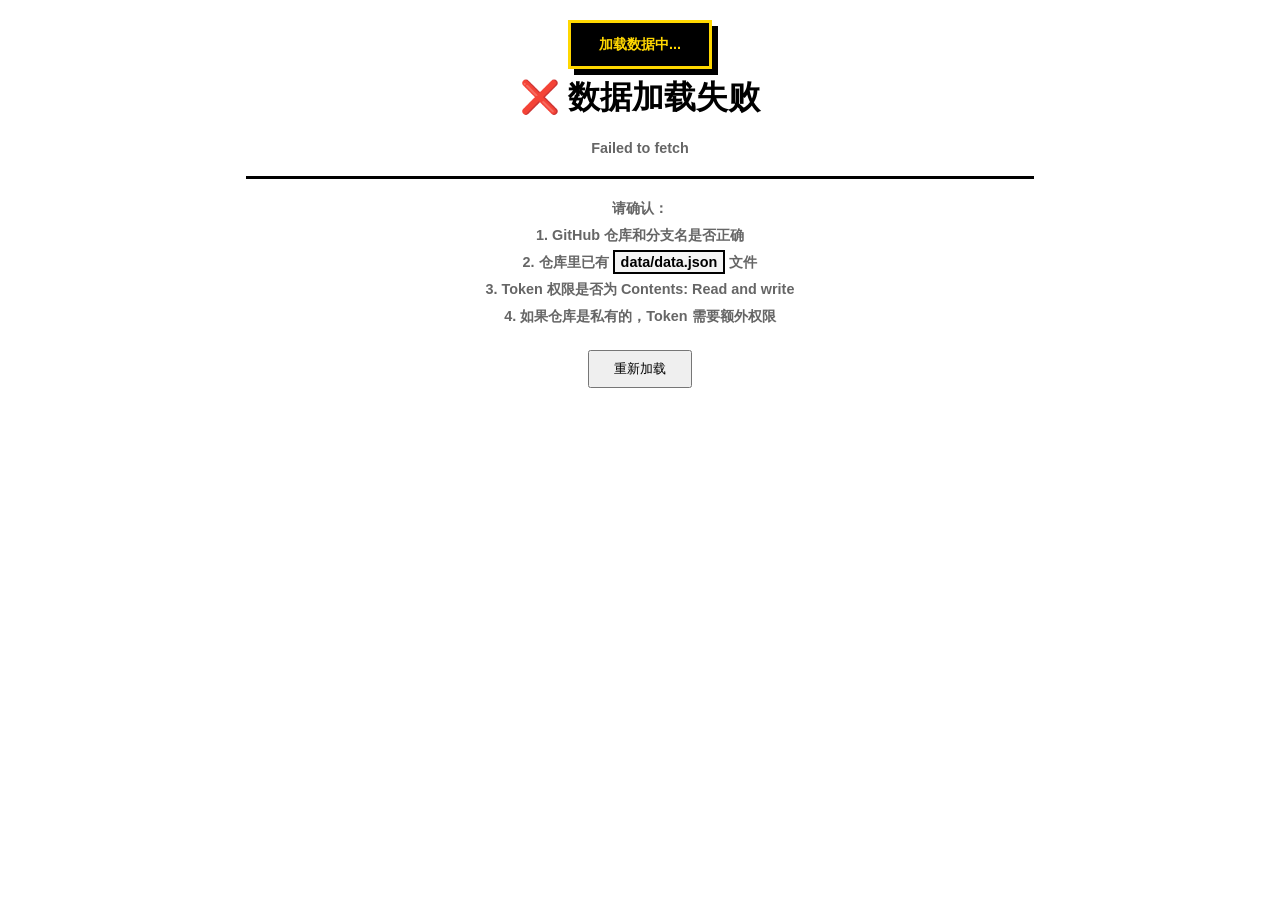
==== index.html @ 6efab3b4 "67" ====
<!DOCTYPE html>
<html lang="zh-CN">
<head>
  <meta charset="UTF-8">
  <meta name="viewport" content="width=device-width, initial-scale=1.0">
  <title>大 排 行</title>
  <link rel="stylesheet" href="style.css">
</head>
<body>

  <div class="container" id="app">

    <div class="site-title">
      <span>⬡</span> 大 排 行 <span>⬡</span>
    </div>
    <div class="site-subtitle">
      ░░░ 绝 对 公 正 ░░░
    </div>

    <div class="tab-bar">
      <button class="tab-btn active" data-tab="teachers">最 CS 老师</button>
      <button class="tab-btn" data-tab="students">最 CS 学生</button>
      <button class="tab-btn" data-tab="hangla">夯 ↔ 拉</button>
    </div>

    <div class="tab-panel active" data-tab="teachers">
      <div class="add-bar">
        <input type="text" id="input-teacher" placeholder="输入老师人名..." maxlength="20" />
        <button id="btn-add-teacher">添加</button>
      </div>
      <div class="rank-list" id="teachers-list">
        <div class="empty-msg">【加载中...】</div>
      </div>
    </div>

    <div class="tab-panel" data-tab="students">
      <div class="add-bar">
        <input type="text" id="input-student" placeholder="输入学生人名..." maxlength="20" />
        <button id="btn-add-student">添加</button>
      </div>
      <div class="rank-list" id="students-list">
        <div class="empty-msg">【加载中...】</div>
      </div>
    </div>

    <div class="tab-panel" data-tab="hangla">
      <div class="add-bar">
        <input type="text" id="input-hangla" placeholder="输入人物名..." maxlength="20" />
        <button id="btn-add-hangla">添加</button>
      </div>
      <div class="rank-list" id="hangla-list">
        <div class="empty-msg">【加载中...】</div>
      </div>
    </div>

  </div>

  <div class="modal-overlay" id="modal-overlay">
    <div class="modal">
      <div class="modal-header">
        <h3 id="modal-title">◈ 人物</h3>
        <button class="modal-close" id="modal-close">✕</button>
      </div>
      <div class="modal-body" id="modal-body">
      </div>
    </div>
  </div>

  <script src="config.js"></script>
  <script src="app.js"></script>

</body>
</html>
---- style.css ----
*, *::before, *::after {
  box-sizing: border-box;
  margin: 0;
  padding: 0;
}

body {
  font-family: 'Impact', 'Arial Black', 'SimHei', 'Microsoft YaHei', sans-serif;
  background: #fff;
  color: #000;
  min-height: 100vh;
  overflow-x: hidden;
}

.container {
  max-width: 860px;
  margin: 0 auto;
  padding: 16px;
}

.site-title {
  text-align: center;
  font-size: 3.2rem;
  font-weight: 900;
  letter-spacing: 12px;
  padding: 24px 0 4px;
  color: #000;
  text-transform: uppercase;
  word-break: break-all;
  -webkit-text-stroke: 3px #ffd700;
  text-stroke: 3px #ffd700;
  text-shadow: 6px 6px 0 #ff00ff, 12px 12px 0 #00ffff;
}

.site-subtitle {
  text-align: center;
  font-size: 0.9rem;
  font-weight: bold;
  color: #fff;
  background: #000;
  padding: 6px 0;
  letter-spacing: 6px;
  margin-bottom: 24px;
  border: 3px solid #ffd700;
  clip-path: polygon(10px 0, 100% 0, calc(100% - 10px) 100%, 0 100%);
}

.tab-bar {
  display: flex;
  gap: 4px;
  margin-bottom: 16px;
}

.tab-btn {
  flex: 1;
  padding: 14px 8px;
  background: #eee;
  border: 3px solid #000;
  color: #000;
  font-family: inherit;
  font-size: 1rem;
  font-weight: 900;
  cursor: pointer;
  transition: all 0.1s;
  letter-spacing: 2px;
  text-transform: uppercase;
}

.tab-btn:hover {
  background: #ffd700;
  transform: scale(1.02);
}

.tab-btn.active {
  background: #000;
  color: #ffd700;
  border-color: #ffd700;
  box-shadow: 6px 6px 0 #ff00ff;
}

.tab-panel {
  display: none;
}

.tab-panel.active {
  display: block;
}

.add-bar {
  display: flex;
  gap: 4px;
  margin-bottom: 16px;
  background: #fff;
  border: 4px solid #000;
  padding: 12px;
  box-shadow: 6px 6px 0 #000;
}

.add-bar input {
  flex: 1;
  background: #fff;
  border: 3px solid #000;
  color: #000;
  padding: 10px 12px;
  font-family: inherit;
  font-size: 1rem;
  font-weight: bold;
  outline: none;
}

.add-bar input:focus {
  border-color: #ff00ff;
  box-shadow: inset 0 0 0 2px #ff00ff;
}

.add-bar input::placeholder {
  color: #aaa;
  font-weight: normal;
}

.add-bar button {
  background: #000;
  border: 3px solid #000;
  color: #ffd700;
  padding: 10px 24px;
  font-family: inherit;
  font-weight: 900;
  font-size: 1rem;
  cursor: pointer;
  letter-spacing: 2px;
  transition: all 0.1s;
  white-space: nowrap;
}

.add-bar button:hover:not(:disabled) {
  background: #ffd700;
  color: #000;
  border-color: #ffd700;
}

.add-bar button:disabled {
  opacity: 0.3;
  cursor: not-allowed;
}

.rank-list {
  display: flex;
  flex-direction: column;
  gap: 6px;
}

.rank-item {
  display: flex;
  align-items: center;
  gap: 10px;
  padding: 12px 14px;
  background: #fff;
  border: 3px solid #000;
  transition: all 0.1s;
  box-shadow: 4px 4px 0 #000;
}

.rank-item:hover {
  transform: translate(-2px, -2px);
  box-shadow: 8px 8px 0 #000;
}

.rank-item:nth-child(1) {
  background: #ffd700;
  border-width: 4px;
  box-shadow: 6px 6px 0 #ff00ff;
}

.rank-item:nth-child(1):hover {
  box-shadow: 10px 10px 0 #ff00ff;
}

.rank-item:nth-child(2) {
  background: #e0e0e0;
}

.rank-item:nth-child(3) {
  background: #fff3cd;
}

.rank-num {
  min-width: 40px;
  font-size: 1.2rem;
  text-align: center;
  font-weight: 900;
  color: #000;
}

.rank-name {
  flex: 1;
  font-size: 1.15rem;
  font-weight: 900;
  color: #000;
  cursor: pointer;
  padding: 4px 0;
  border-bottom: 3px dotted #000;
}

.rank-name:hover {
  color: #ff00ff;
  border-bottom-color: #ff00ff;
}

.rank-votes {
  font-size: 1rem;
  font-weight: 900;
  color: #000;
  white-space: nowrap;
  min-width: 60px;
  text-align: right;
}

.btn-vote {
  background: #fff;
  border: 3px solid #000;
  color: #000;
  padding: 6px 14px;
  font-family: inherit;
  font-weight: 900;
  font-size: 1rem;
  cursor: pointer;
  transition: all 0.1s;
  white-space: nowrap;
}

.btn-vote:hover {
  background: #00ff00;
  border-color: #00ff00;
  color: #000;
  transform: scale(1.1);
}

.btn-vote:active {
  transform: scale(0.95);
}

.comment-badge {
  font-size: 0.85rem;
  font-weight: bold;
  color: #666;
  cursor: pointer;
  min-width: 45px;
  text-align: right;
}

.hangla-item {
  flex-wrap: wrap;
}

.rank-bar-wrap {
  width: 100%;
  margin: 6px 0;
}

.rank-bar {
  display: flex;
  height: 28px;
  border: 3px solid #000;
}

.bar-hang {
  background: #00cc00;
  color: #fff;
  font-size: 0.75rem;
  font-weight: 900;
  display: flex;
  align-items: center;
  justify-content: center;
  transition: width 0.3s;
  min-width: 40px;
}

.bar-la {
  background: #ff3333;
  color: #fff;
  font-size: 0.75rem;
  font-weight: 900;
  display: flex;
  align-items: center;
  justify-content: center;
  transition: width 0.3s;
  min-width: 40px;
}

.hangla-item .rank-votes {
  display: flex;
  gap: 16px;
  font-size: 0.9rem;
}

.hang-count { color: #008800; }
.la-count { color: #cc0000; }

.hangla-btns {
  display: flex;
  gap: 4px;
}

.btn-hang {
  background: #fff;
  border: 3px solid #008800;
  color: #008800;
  padding: 6px 12px;
  font-family: inherit;
  font-weight: 900;
  font-size: 0.85rem;
  cursor: pointer;
  transition: all 0.1s;
}

.btn-hang:hover {
  background: #00cc00;
  border-color: #00cc00;
  color: #fff;
}

.btn-la {
  background: #fff;
  border: 3px solid #cc0000;
  color: #cc0000;
  padding: 6px 12px;
  font-family: inherit;
  font-weight: 900;
  font-size: 0.85rem;
  cursor: pointer;
  transition: all 0.1s;
}

.btn-la:hover {
  background: #ff3333;
  border-color: #ff3333;
  color: #fff;
}

.tag {
  font-size: 0.7rem;
  font-weight: 900;
  padding: 2px 8px;
  margin-left: 6px;
  border: 2px solid #000;
  vertical-align: middle;
}

.tag-hang {
  color: #fff;
  background: #00aa00;
  border-color: #005500;
}

.tag-mid {
  color: #000;
  background: #ffd700;
  border-color: #aa8800;
}

.tag-la {
  color: #fff;
  background: #cc0000;
  border-color: #880000;
}

.empty-msg {
  text-align: center;
  padding: 50px;
  color: #999;
  font-size: 1.5rem;
  font-weight: 900;
  letter-spacing: 8px;
  border: 3px dashed #ccc;
}

.modal-overlay {
  display: none;
  position: fixed;
  top: 0;
  left: 0;
  width: 100%;
  height: 100%;
  background: rgba(0, 0, 0, 0.85);
  z-index: 10000;
  justify-content: center;
  align-items: center;
}

.modal-overlay.active {
  display: flex;
}

.modal {
  background: #fff;
  border: 4px solid #000;
  width: 90%;
  max-width: 500px;
  max-height: 80vh;
  display: flex;
  flex-direction: column;
  position: relative;
  box-shadow: 12px 12px 0 #000;
}

.modal-header {
  display: flex;
  justify-content: space-between;
  align-items: center;
  padding: 14px 18px;
  border-bottom: 4px solid #000;
  background: #ffd700;
}

.modal-header h3 {
  font-size: 1.3rem;
  color: #000;
  letter-spacing: 3px;
}

.modal-close {
  background: #000;
  border: none;
  color: #fff;
  width: 34px;
  height: 34px;
  cursor: pointer;
  font-size: 1.2rem;
  font-weight: 900;
  display: flex;
  align-items: center;
  justify-content: center;
  transition: all 0.1s;
}

.modal-close:hover {
  background: #ff0000;
  transform: scale(1.1);
}

.modal-body {
  padding: 18px;
  overflow-y: auto;
  flex: 1;
}

.dlg-stats {
  display: flex;
  gap: 16px;
  flex-wrap: wrap;
  margin-bottom: 14px;
  padding: 14px;
  background: #f5f5f5;
  border: 3px solid #000;
  font-weight: 900;
  font-size: 1rem;
}

.dlg-votes { color: #000; }
.dlg-hang { color: #008800; }
.dlg-la { color: #cc0000; }
.dlg-total { color: #666; }

.dlg-actions {
  display: flex;
  gap: 8px;
  margin-bottom: 18px;
}

.dlg-actions button {
  flex: 1;
  padding: 12px;
  font-family: inherit;
  font-weight: 900;
  font-size: 1rem;
  cursor: pointer;
  transition: all 0.1s;
}

.dlg-actions button:hover {
  transform: scale(1.03);
}

.dlg-vote {
  background: #000;
  border: 3px solid #000;
  color: #ffd700;
}

.dlg-vote:hover {
  background: #ffd700;
  color: #000;
}

.dlg-comments h4 {
  color: #000;
  margin-bottom: 8px;
  font-size: 1rem;
  font-weight: 900;
  letter-spacing: 3px;
  border-bottom: 3px solid #000;
  padding-bottom: 6px;
}

.comment-list {
  max-height: 200px;
  overflow-y: auto;
  margin-bottom: 12px;
  border: 2px solid #000;
}

.comment-item {
  padding: 8px 10px;
  border-bottom: 2px solid #000;
  display: flex;
  justify-content: space-between;
  align-items: flex-start;
  gap: 8px;
  background: #fff;
}

.comment-item:nth-child(odd) {
  background: #f5f5f5;
}

.comment-text {
  font-size: 0.9rem;
  font-weight: bold;
  color: #000;
  word-break: break-all;
}

.comment-time {
  font-size: 0.7rem;
  color: #999;
  font-weight: bold;
  white-space: nowrap;
  flex-shrink: 0;
}

.comment-input-wrap {
  display: flex;
  gap: 4px;
}

.comment-input-wrap input {
  flex: 1;
  background: #fff;
  border: 3px solid #000;
  color: #000;
  padding: 10px;
  font-family: inherit;
  font-size: 0.9rem;
  font-weight: bold;
  outline: none;
}

.comment-input-wrap input:focus {
  border-color: #ff00ff;
}

.comment-input-wrap input::placeholder {
  color: #aaa;
}

.comment-input-wrap button {
  background: #000;
  border: 3px solid #000;
  color: #ffd700;
  padding: 10px 20px;
  font-family: inherit;
  font-weight: 900;
  font-size: 0.9rem;
  cursor: pointer;
}

.comment-input-wrap button:hover {
  background: #ffd700;
  color: #000;
}

#toast-container {
  position: fixed;
  top: 20px;
  left: 50%;
  transform: translateX(-50%);
  z-index: 99999;
  display: flex;
  flex-direction: column;
  align-items: center;
  gap: 8px;
  pointer-events: none;
}

.toast {
  background: #000;
  border: 3px solid #ffd700;
  color: #ffd700;
  padding: 12px 28px;
  font-family: inherit;
  font-weight: 900;
  font-size: 0.9rem;
  box-shadow: 6px 6px 0 #000;
  opacity: 0;
  transform: translateY(-20px);
  transition: all 0.2s;
  pointer-events: none;
}

.toast.show {
  opacity: 1;
  transform: translateY(0);
}

.setup-dialog {
  display: flex;
  justify-content: center;
  align-items: center;
  min-height: 60vh;
  padding: 20px;
}

.setup-box {
  background: #fff;
  border: 4px solid #000;
  padding: 36px;
  max-width: 480px;
  width: 100%;
  box-shadow: 12px 12px 0 #000;
}

.setup-box h2 {
  font-size: 1.6rem;
  font-weight: 900;
  color: #000;
  text-align: center;
  letter-spacing: 6px;
  margin-bottom: 8px;
}

.setup-desc {
  text-align: center;
  color: #666;
  font-size: 0.85rem;
  margin-bottom: 20px;
  font-weight: bold;
}

.setup-info {
  background: #f5f5f5;
  border: 2px solid #000;
  padding: 12px 16px;
  margin-bottom: 20px;
  font-size: 0.85rem;
  font-weight: bold;
}

.setup-info p {
  margin: 4px 0;
}

.setup-info strong {
  margin-right: 8px;
}

.setup-field {
  margin-bottom: 16px;
}

.setup-field label {
  display: block;
  font-size: 0.85rem;
  font-weight: 900;
  margin-bottom: 6px;
  letter-spacing: 2px;
}

.setup-field input {
  width: 100%;
  background: #fff;
  border: 3px solid #000;
  color: #000;
  padding: 10px 12px;
  font-family: inherit;
  font-size: 0.9rem;
  font-weight: bold;
  outline: none;
}

.setup-field input:focus {
  border-color: #ff00ff;
  box-shadow: inset 0 0 0 2px #ff00ff;
}

.setup-field input::placeholder {
  color: #aaa;
}

.setup-actions {
  text-align: center;
  margin-bottom: 16px;
}

.setup-actions button {
  background: #000;
  border: 3px solid #000;
  color: #ffd700;
  padding: 12px 48px;
  font-family: inherit;
  font-weight: 900;
  font-size: 1rem;
  cursor: pointer;
  letter-spacing: 3px;
  transition: all 0.1s;
}

.setup-actions button:hover:not(:disabled) {
  background: #ffd700;
  color: #000;
}

.setup-actions button:disabled {
  opacity: 0.3;
  cursor: not-allowed;
}

.setup-hint {
  font-size: 0.75rem;
  color: #999;
  margin: 6px 0;
  line-height: 1.5;
  font-weight: bold;
}

.setup-warning {
  text-align: center;
  padding: 60px 20px;
  color: #666;
}

.setup-warning h2 {
  color: #000;
  margin-bottom: 20px;
  font-size: 2rem;
}

.setup-warning p {
  margin: 8px 0;
  font-size: 0.9rem;
  font-weight: bold;
}

.setup-warning code {
  background: #f5f5f5;
  padding: 2px 6px;
  color: #000;
  font-family: inherit;
  border: 2px solid #000;
}

.setup-warning hr {
  border: none;
  border-top: 3px solid #000;
  margin: 20px 0;
}

::-webkit-scrollbar {
  width: 8px;
}

::-webkit-scrollbar-track {
  background: #eee;
  border: 2px solid #000;
}

::-webkit-scrollbar-thumb {
  background: #000;
}

::-webkit-scrollbar-thumb:hover {
  background: #555;
}

@media (max-width: 600px) {
  .site-title {
    font-size: 1.8rem;
    letter-spacing: 4px;
    -webkit-text-stroke: 2px #ffd700;
    text-stroke: 2px #ffd700;
    text-shadow: 3px 3px 0 #ff00ff, 6px 6px 0 #00ffff;
  }

  .tab-btn {
    font-size: 0.75rem;
    padding: 10px 4px;
    letter-spacing: 1px;
  }

  .rank-item {
    flex-wrap: wrap;
    gap: 4px;
    padding: 8px 10px;
  }

  .rank-name {
    font-size: 0.95rem;
    min-width: 100%;
  }

  .rank-num {
    min-width: 30px;
    font-size: 1rem;
  }
}

.rank-num, .rank-votes, .comment-badge {
  user-select: none;
  -webkit-user-select: none;
}
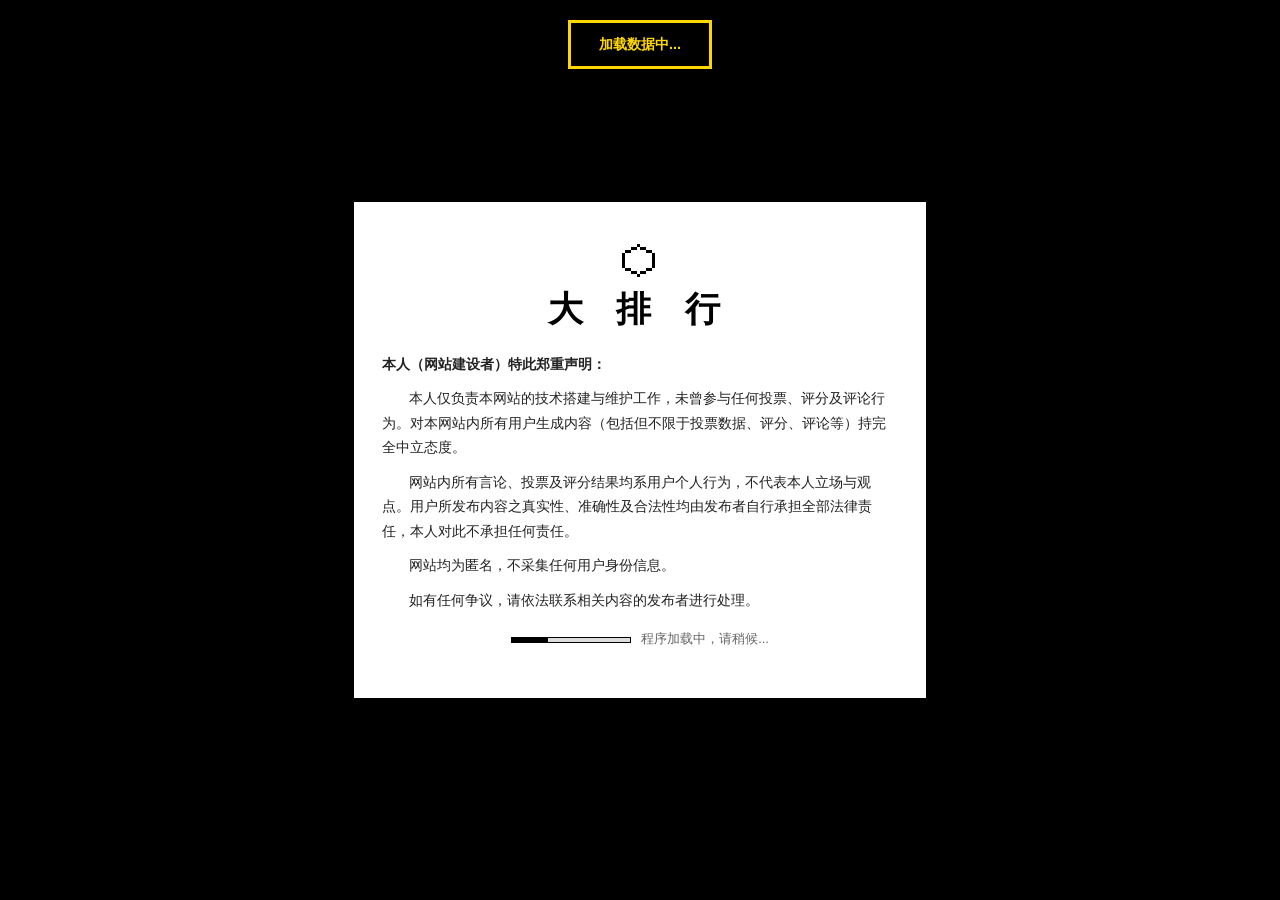
==== commit aa79201b: "67" ====
--- a/index.html
+++ b/index.html
@@ -4,17 +4,37 @@
   <meta charset="UTF-8">
   <meta name="viewport" content="width=device-width, initial-scale=1.0">
   <title>大 排 行</title>
+  <link rel="icon" type="image/svg+xml" href="favicon.svg">
+  <link rel="icon" type="image/png" href="[data-uri]">
   <link rel="stylesheet" href="style.css">
 </head>
 <body>
 
-  <div class="container" id="app">
+  <div class="disclaimer-overlay" id="disclaimer">
+    <div class="disclaimer-box">
+      <div class="disclaimer-icon">⬡</div>
+      <h2>大 排 行</h2>
+      <div class="disclaimer-text">
+        <p>本人（网站建设者）特此郑重声明：</p>
+        <p>本人仅负责本网站的技术搭建与维护工作，未曾参与任何投票、评分及评论行为。对本网站内所有用户生成内容（包括但不限于投票数据、评分、评论等）持完全中立态度。</p>
+        <p>网站内所有言论、投票及评分结果均系用户个人行为，不代表本人立场与观点。用户所发布内容之真实性、准确性及合法性均由发布者自行承担全部法律责任，本人对此不承担任何责任。</p>
+        <p>网站均为匿名，不采集任何用户身份信息。</p>
+        <p>如有任何争议，请依法联系相关内容的发布者进行处理。</p>
+      </div>
+      <div class="disclaimer-loading" id="disclaimer-loading">
+        <div class="loading-bar"></div>
+        <span>程序加载中，请稍候...</span>
+      </div>
+    </div>
+  </div>
+
+  <div class="container" id="app" style="display:none;">
 
     <div class="site-title">
       <span>⬡</span> 大 排 行 <span>⬡</span>
     </div>
     <div class="site-subtitle">
-      ░░░ 绝 对 公 正 ░░░
+      ░░░ 绝 对 公 正 · 绝 对 匿 名 ░░░
     </div>
 
     <div class="tab-bar">
--- a/style.css
+++ b/style.css
@@ -9,8 +9,109 @@
   background: #fff;
   color: #000;
   min-height: 100vh;
+  min-height: -webkit-fill-available;
   overflow-x: hidden;
 }
+
+html { height: -webkit-fill-available; }
+
+/* ---------- Disclaimer 免责声明 ---------- */
+.disclaimer-overlay {
+  position: fixed;
+  inset: 0;
+  z-index: 99999;
+  background: #000;
+  display: flex;
+  align-items: center;
+  justify-content: center;
+  padding: 20px;
+}
+.disclaimer-box {
+  background: #fff;
+  border: 4px solid #000;
+  box-shadow: 12px 12px 0 #000;
+  max-width: 580px;
+  width: 100%;
+  padding: 32px 28px;
+  text-align: center;
+}
+.disclaimer-icon {
+  font-size: 3rem;
+  line-height: 1;
+  margin-bottom: 4px;
+}
+.disclaimer-box h2 {
+  font-size: 2.2rem;
+  font-weight: 900;
+  letter-spacing: 12px;
+  margin-bottom: 20px;
+}
+.disclaimer-text {
+  text-align: left;
+  font-family: 'SimHei', 'Microsoft YaHei', sans-serif;
+  font-size: 0.85rem;
+  line-height: 1.8;
+  color: #222;
+}
+.disclaimer-text p {
+  margin-bottom: 10px;
+  text-indent: 2em;
+}
+.disclaimer-text p:first-child {
+  font-weight: 700;
+  text-indent: 0;
+}
+.disclaimer-loading {
+  display: flex;
+  align-items: center;
+  justify-content: center;
+  gap: 10px;
+  margin: 18px 0;
+  font-size: 0.8rem;
+  color: #666;
+}
+.loading-bar {
+  width: 120px;
+  height: 6px;
+  background: #ddd;
+  border: 1px solid #000;
+  position: relative;
+  overflow: hidden;
+}
+.loading-bar::after {
+  content: '';
+  position: absolute;
+  inset: 0;
+  width: 30%;
+  background: #000;
+  animation: loadPulse 0.8s ease-in-out infinite alternate;
+}
+@keyframes loadPulse {
+  0% { transform: translateX(-100%); }
+  100% { transform: translateX(300%); }
+}
+.disclaimer-btn {
+  display: inline-block;
+  padding: 10px 40px;
+  font-family: 'Impact', 'Arial Black', 'SimHei', sans-serif;
+  font-size: 1rem;
+  font-weight: 900;
+  border: 3px solid #000;
+  background: #fff;
+  color: #000;
+  cursor: pointer;
+  transition: 0.1s;
+  letter-spacing: 2px;
+}
+.disclaimer-btn:disabled {
+  opacity: 0.4;
+  cursor: not-allowed;
+}
+.disclaimer-btn:not(:disabled):hover {
+  background: #000;
+  color: #fff;
+}
+/* ---------- end Disclaimer ---------- */
 
 .container {
   max-width: 860px;
@@ -781,7 +882,128 @@
   background: #555;
 }
 
-@media (max-width: 600px) {
+@media (max-width: 480px) {
+  .container { padding: 8px; }
+
+  .site-title {
+    font-size: 1.5rem;
+    letter-spacing: 3px;
+    -webkit-text-stroke: 1.5px #ffd700;
+    text-stroke: 1.5px #ffd700;
+    text-shadow: 2px 2px 0 #ff00ff, 4px 4px 0 #00ffff;
+    padding: 12px 0 4px;
+  }
+
+  .site-subtitle {
+    font-size: 0.7rem;
+    letter-spacing: 3px;
+    padding: 4px 0;
+    margin-bottom: 12px;
+  }
+
+  .tab-btn {
+    font-size: 0.65rem;
+    padding: 8px 2px;
+    letter-spacing: 0;
+  }
+
+  .add-bar {
+    flex-direction: column;
+    gap: 6px;
+    padding: 8px;
+    box-shadow: 3px 3px 0 #000;
+  }
+
+  .add-bar input {
+    width: 100%;
+    font-size: 0.9rem;
+  }
+
+  .add-bar button {
+    width: 100%;
+    padding: 10px;
+  }
+
+  .rank-item {
+    flex-wrap: wrap;
+    gap: 4px;
+    padding: 8px 8px;
+    box-shadow: 3px 3px 0 #000;
+  }
+
+  .rank-item:nth-child(1) {
+    box-shadow: 4px 4px 0 #ff00ff;
+  }
+
+  .rank-name {
+    font-size: 0.9rem;
+    min-width: 100%;
+    order: -1;
+    margin-bottom: 2px;
+  }
+
+  .rank-num {
+    min-width: 26px;
+    font-size: 0.85rem;
+  }
+
+  .rank-votes {
+    font-size: 0.8rem;
+    min-width: 40px;
+  }
+
+  .btn-vote {
+    padding: 6px 10px;
+    font-size: 0.8rem;
+  }
+
+  .comment-badge {
+    font-size: 0.7rem;
+    min-width: 35px;
+  }
+
+  .hangla-item .rank-votes {
+    gap: 8px;
+    font-size: 0.8rem;
+  }
+
+  .hangla-btns {
+    flex: 1;
+    justify-content: flex-end;
+  }
+
+  .btn-hang, .btn-la {
+    padding: 6px 10px;
+    font-size: 0.75rem;
+  }
+
+  .rank-bar { height: 22px; }
+  .bar-hang, .bar-la {
+    font-size: 0.6rem;
+    min-width: 30px;
+  }
+
+  .modal { width: 100%; max-width: 100%; max-height: 100vh; box-shadow: none; border-width: 0; }
+  .modal-header { padding: 10px 12px; }
+  .modal-header h3 { font-size: 1rem; }
+  .modal-body { padding: 12px; }
+  .dlg-stats { font-size: 0.85rem; padding: 10px; gap: 8px; }
+  .dlg-actions { flex-direction: column; gap: 4px; }
+  .dlg-actions button { padding: 10px; }
+  .comment-input-wrap { flex-direction: column; gap: 4px; }
+  .comment-input-wrap input { width: 100%; }
+  .comment-input-wrap button { width: 100%; padding: 10px; }
+
+  .empty-msg { font-size: 1rem; padding: 30px; letter-spacing: 4px; }
+
+  .setup-box { padding: 20px; box-shadow: 6px 6px 0 #000; }
+  .setup-box h2 { font-size: 1.2rem; letter-spacing: 3px; }
+
+  #toast-container { top: 10px; }
+  .toast { padding: 10px 16px; font-size: 0.8rem; }
+}
+
+@media (min-width: 481px) and (max-width: 600px) {
   .site-title {
     font-size: 1.8rem;
     letter-spacing: 4px;
@@ -817,3 +1039,11 @@
   user-select: none;
   -webkit-user-select: none;
 }
+
+/* Mobile tap optimization */
+button, a, .rank-name, .modal-close { touch-action: manipulation; }
+
+/* Landscape tablet */
+@media (min-width: 768px) and (max-width: 1024px) {
+  .container { padding: 20px 32px; }
+}
